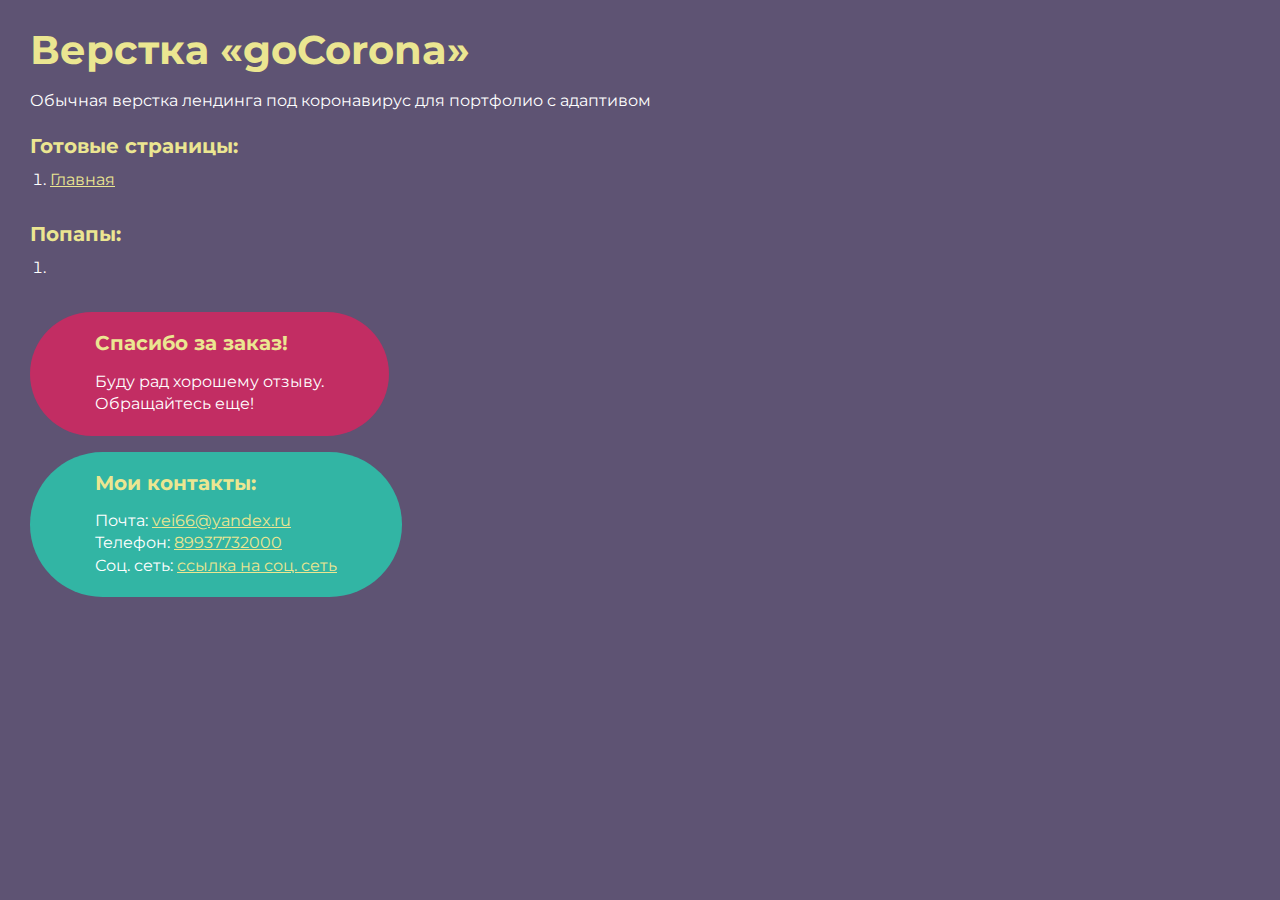
==== index.html @ db09011e "first commit" ====
<!DOCTYPE html>
<html>

<head>
	<meta charset="UTF-8">
	<meta name="viewport" content="width=device-width, initial-scale=1.0">
	<title>Верстка «goCorona»</title>
</head>

<body>
	<div class="rootpage">
		<h1>Верстка «goCorona»</h1>
		<div class="rootpage__info">
			Обычная верстка лендинга под коронавирус для портфолио с адаптивом
		</div>
		<h2>Готовые страницы:</h2>
		<ol class="rootpage__list">
			<li><a target="_blank" href="home.html">Главная</a></li>
		</ol>
		<h2>Попапы:</h2>
		<ol class="rootpage__list">
			<li><a target="_blank" href="home.html#"></a></li>
		</ol>
		<div class="rootpage__tnx">
			<h2>Спасибо за заказ!</h2>
			<p>Буду рад хорошему отзыву.</p>
			<p>Обращайтесь еще!</p>
		</div>
		<div class="rootpage__contacts">
			<h2>Мои контакты:</h2>
			<p>Почта: <a href="mailto:email@gmail.com">vei66@yandex.ru</a></p>
			<p>Телефон: <a href="tel:8800800800">89937732000</a></p>
			<p>Соц. сеть: <a href="">ссылка на соц. сеть</a></p>
		</div>
	</div>
</body>
<style>
	@charset "UTF-8";
	@import url("https://fonts.googleapis.com/css?family=Montserrat:regular,700&display=swap");

	*,
	*::before,
	*::after {
		padding: 0px;
		margin: 0px;
		border: 0px;
		box-sizing: border-box;
	}

	html,
	body {
		height: 100%;
		margin: 0;
		padding: 0;
		min-width: 320px;
		width: 100%;
		color: #fff;
		background-color: #5e5373;
	}

	body {
		font-family: Montserrat;
		font-size: 100%;
		line-height: 1;
		font-size: 1rem;
	}

	a {
		text-decoration: underline;
		color: #ebe691
	}

	a:visited {
		text-decoration: underline;
		color: #aaa768;
	}

	a:hover {
		text-decoration: none;
	}

	ul li {
		list-style: none;
	}

	img {
		vertical-align: top;
	}

	.wrapper {
		width: 100%;
		min-height: 100%;
		overflow: hidden;
	}

	.rootpage {
		padding: 30px;
		display: flex;
		flex-direction: column;
		align-items: flex-start;
	}

	@media (max-width: 767px) {
		.rootpage {
			padding: 30px 15px;
		}
	}

	h1 {
		color: #ebe691;
		font-size: 2.5rem;
		margin: 0px 0px 1.25rem 0px;
	}

	@media (max-width: 767px) {
		h1 {
			font-size: 1.85rem;
			margin: 0px 0px 1.25rem 0px;
		}
	}

	h2 {
		color: #ebe691;
		font-size: 1.25rem;
		margin: 0px 0px 1rem 0px;
	}

	@media (max-width: 767px) {
		h2 {
			font-size: 1.125rem;
			margin: 0px 0px 1rem 0px;
		}
	}

	.rootpage__info {
		line-height: 140%;
		margin: 0px 0px 1.5rem 0px;
	}

	.rootpage__list {
		margin: 0px 0px 2.25rem 1.25rem;
	}

	.rootpage__list li:not(:last-child) {
		margin: 0px 0px 15px 0px;
	}

	.rootpage__contacts,
	.rootpage__tnx {
		border-radius: 200px;
		padding: 20px 65px;
		line-height: 140%;
	}

	@media (max-width: 767px) {

		.rootpage__contacts,
		.rootpage__tnx {
			border-radius: 40px;
			padding: 20px;
		}
	}

	.rootpage__contacts {
		background: #32b5a4;

	}

	.rootpage__contacts a {
		color: #ebe691;
	}

	.rootpage__tnx {
		background: #c22d63;
		margin: 0px 0px 1rem 0px;
	}
</style>

</html>
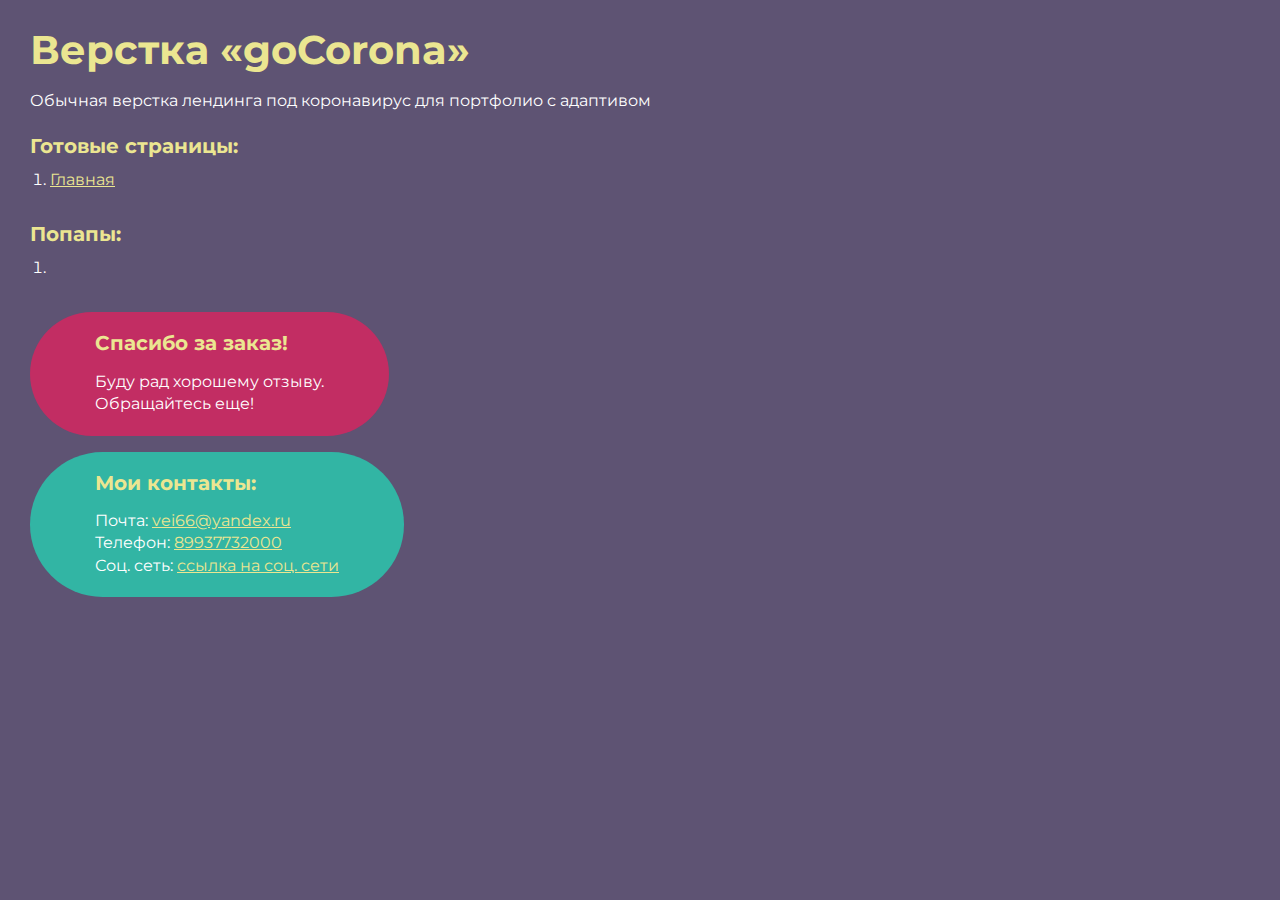
==== commit 2c8405d0: "first" ====
--- a/index.html
+++ b/index.html
@@ -30,7 +30,7 @@
 			<h2>Мои контакты:</h2>
 			<p>Почта: <a href="mailto:email@gmail.com">vei66@yandex.ru</a></p>
 			<p>Телефон: <a href="tel:8800800800">89937732000</a></p>
-			<p>Соц. сеть: <a href="">ссылка на соц. сеть</a></p>
+			<p>Соц. сеть: <a href="">ссылка на соц. сети</a></p>
 		</div>
 	</div>
 </body>
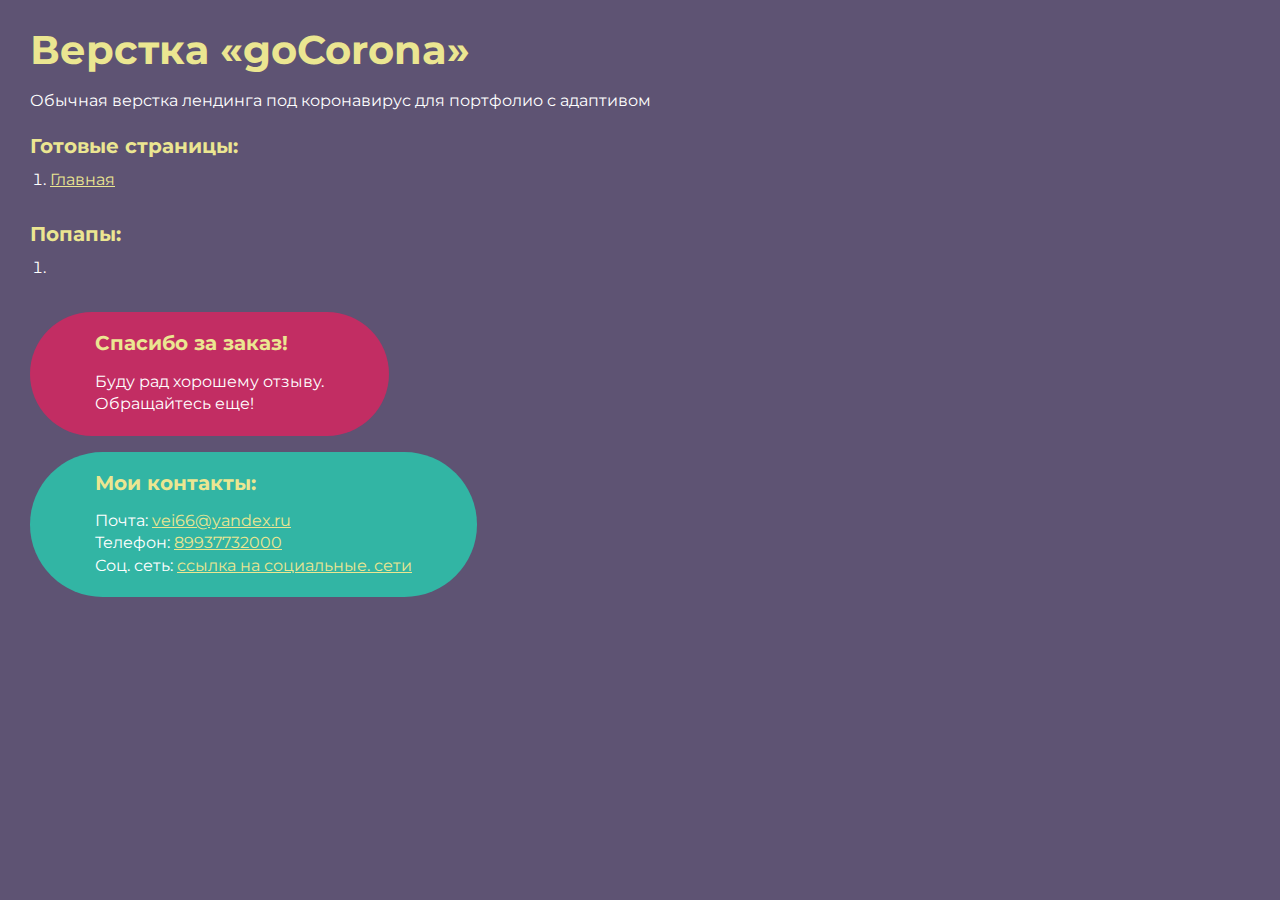
==== commit ea1e88de: "thank you" ====
--- a/index.html
+++ b/index.html
@@ -30,7 +30,7 @@
 			<h2>Мои контакты:</h2>
 			<p>Почта: <a href="mailto:email@gmail.com">vei66@yandex.ru</a></p>
 			<p>Телефон: <a href="tel:8800800800">89937732000</a></p>
-			<p>Соц. сеть: <a href="">ссылка на соц. сети</a></p>
+			<p>Соц. сеть: <a href="">ссылка на социальные. сети</a></p>
 		</div>
 	</div>
 </body>
